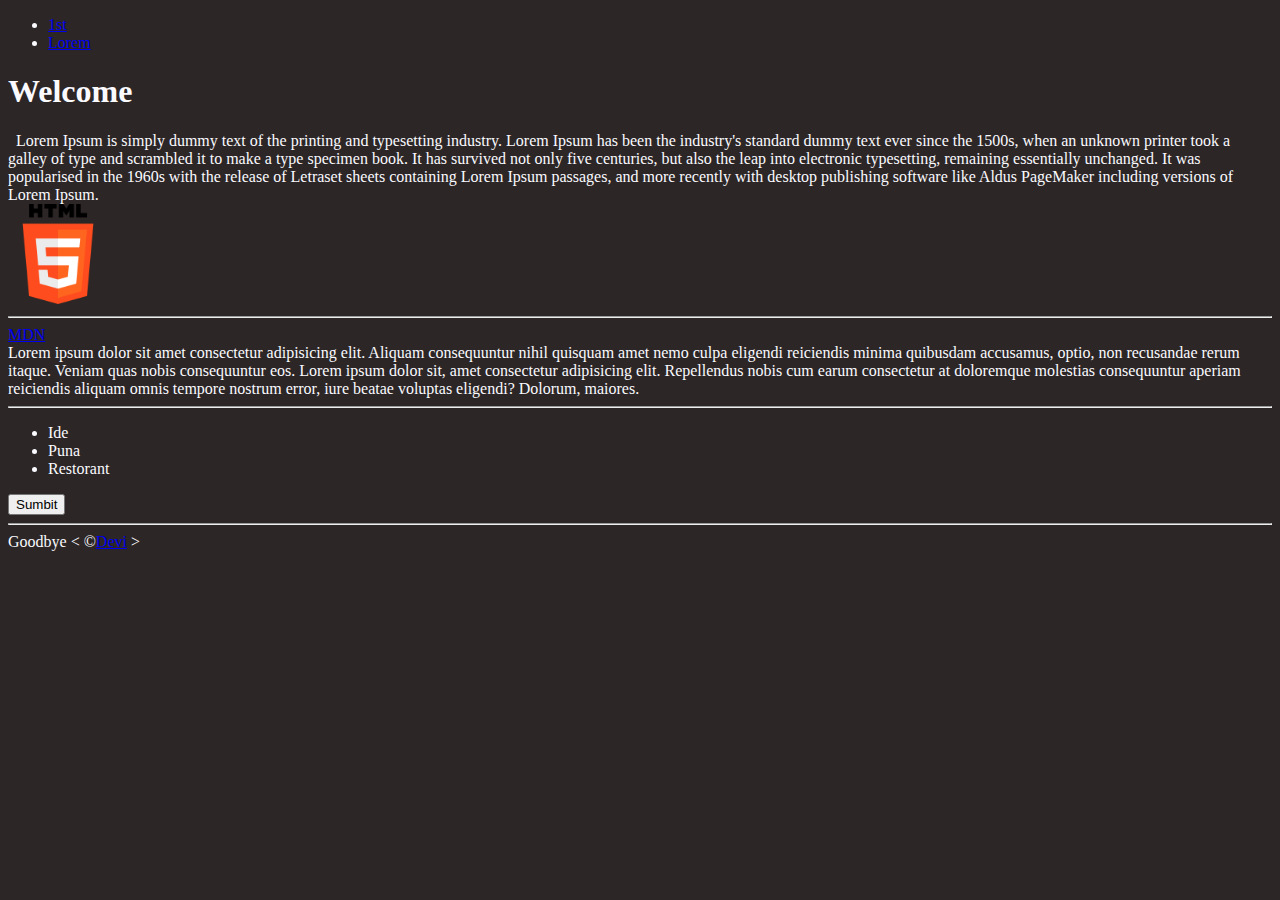
==== index.html @ 9e627035 "commit" ====
<!DOCTYPE html>
<html lang="en">

<head>
  <meta charset="UTF-8" />
  <meta http-equiv="X-UA-Compatible" content="IE=edge" />
  <meta name="viewport" content="width=device-width, initial-scale=1.0" />
  <link rel="icon" href="html5.png" type="image/x-icon" />
  <link rel="stylesheet" href="style.css" />
  <title>Faqe</title>
</head>

<body>
  <header>
    <nav>
      <ul>
        <li><a href="#html">1st</a></li>
        <li><a href="#.">Lorem</a></li>
      </ul>
    </nav>
  </header>
  <h1>Welcome</h1>
  <main>
    <p>
    <section id="html">
      &nbsp; Lorem Ipsum is simply dummy text of the printing and typesetting industry.
      Lorem Ipsum has been the industry's standard dummy text ever since the
      1500s, when an unknown printer took a galley of type and scrambled it to
      make a type specimen book. It has survived not only five centuries, but
      also the leap into electronic typesetting, remaining essentially
      unchanged. It was popularised in the 1960s with the release of Letraset
      sheets containing Lorem Ipsum passages, and more recently with desktop
      publishing software like Aldus PageMaker including versions of Lorem
      Ipsum.
    </section>
    <img src="html5.png" alt="Html logo" title="Html" width="100" height="100">
    <hr>
    <a href="https://developer.mozilla.org/en-US/docs/Web/HTML" target="_blank">MDN</a>
    <section id=".">
      Lorem ipsum dolor sit amet consectetur adipisicing elit. Aliquam consequuntur nihil quisquam amet nemo culpa
      eligendi reiciendis minima quibusdam accusamus, optio, non recusandae rerum itaque. Veniam quas nobis consequuntur
      eos. Lorem ipsum dolor sit, amet consectetur adipisicing elit. Repellendus nobis cum earum consectetur at
      doloremque molestias consequuntur aperiam reiciendis aliquam omnis tempore nostrum error, iure beatae voluptas
      eligendi? Dolorum, maiores.

    </section>
  </main>
  <hr>
  <ul>
    <li>Ide</li>
    <li>Puna</li>
    <li>Restorant</li>
  </ul>
  </p>
  <button>Sumbit</button>
  <hr />
  <footer>Goodbye
    &lt; &copy;<a href="about.html" target="_blank">Devi</a> &gt;
  </footer>
</body>
</html>
---- style.css ----
html {
  color: hsl(240, 100%, 99%);
  background-color: rgb(44, 38, 38);
}
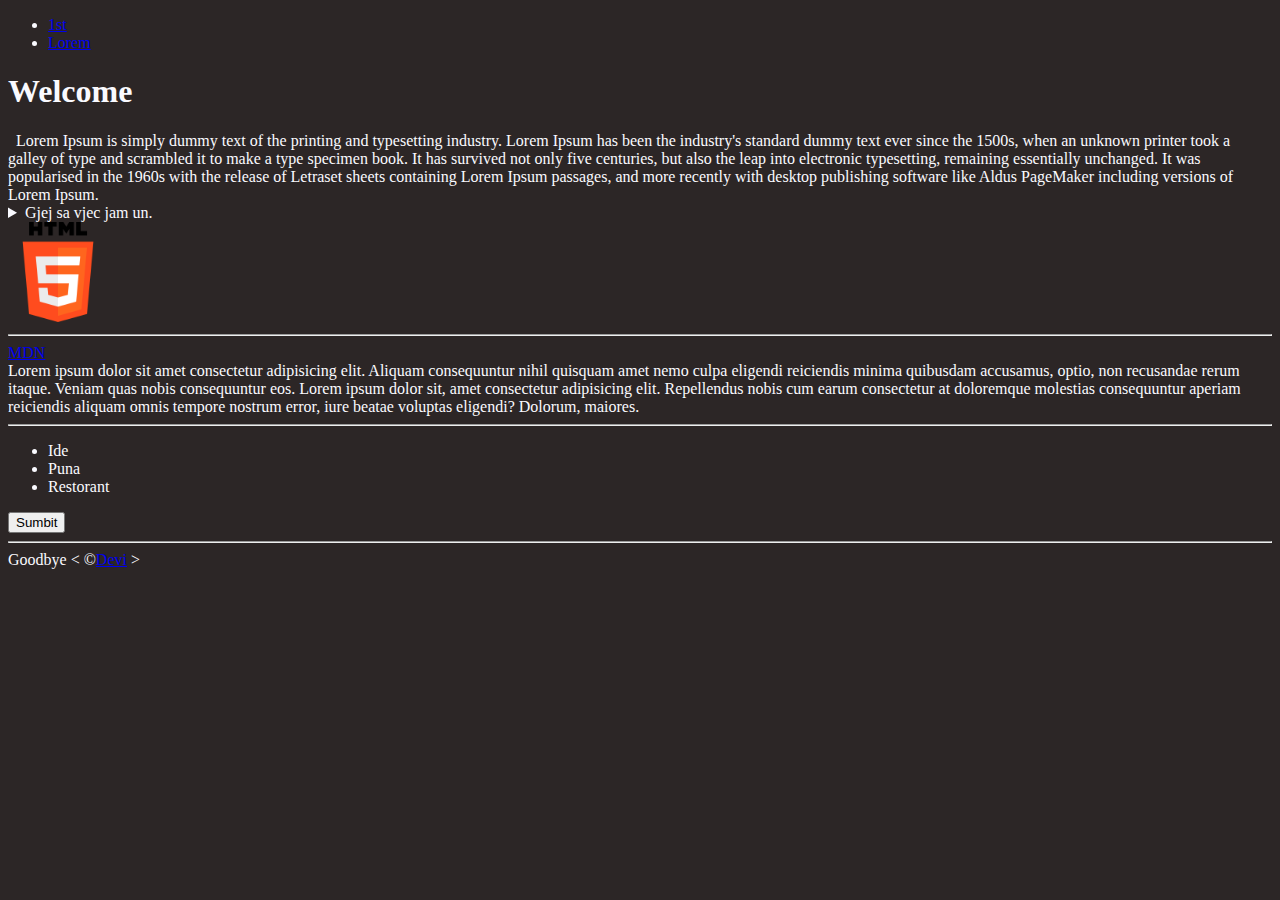
==== commit 433600f2: "commit" ====
--- a/index.html
+++ b/index.html
@@ -12,7 +12,7 @@
 
 <body>
   <header>
-    <nav>
+    <nav aria-label="primary nav">
       <ul>
         <li><a href="#html">1st</a></li>
         <li><a href="#.">Lorem</a></li>
@@ -32,6 +32,12 @@
       sheets containing Lorem Ipsum passages, and more recently with desktop
       publishing software like Aldus PageMaker including versions of Lorem
       Ipsum.
+      <aside>
+        <details>
+          <summary>Gjej sa vjec jam un.</summary>
+          <p>Un jam 19 vjec.</p>
+        </details>
+      </aside>
     </section>
     <img src="html5.png" alt="Html logo" title="Html" width="100" height="100">
     <hr>
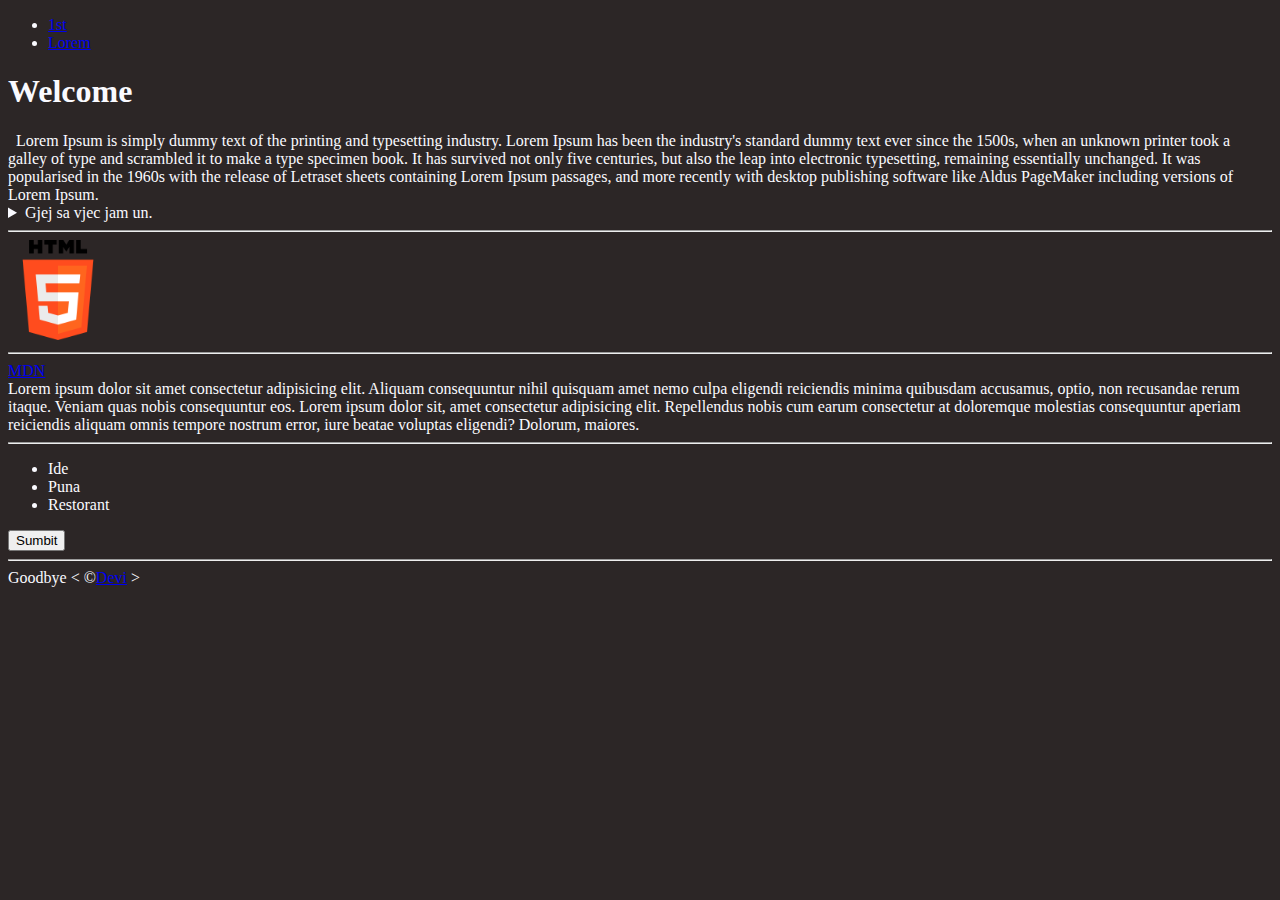
==== commit 651cd217: "commit" ====
--- a/index.html
+++ b/index.html
@@ -39,6 +39,7 @@
         </details>
       </aside>
     </section>
+    <hr>
     <img src="html5.png" alt="Html logo" title="Html" width="100" height="100">
     <hr>
     <a href="https://developer.mozilla.org/en-US/docs/Web/HTML" target="_blank">MDN</a>
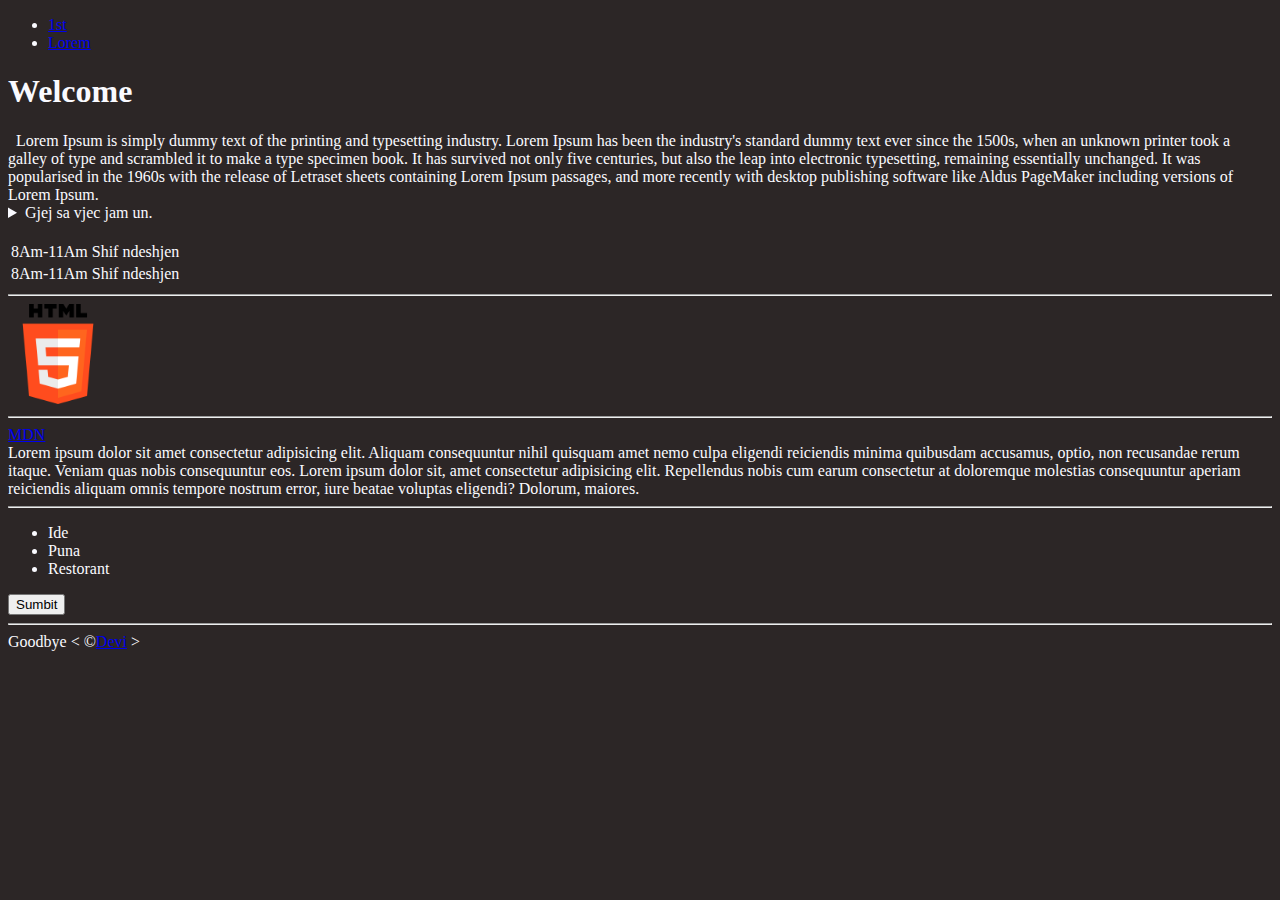
==== commit 3a07ab43: "commit" ====
--- a/index.html
+++ b/index.html
@@ -39,6 +39,20 @@
         </details>
       </aside>
     </section>
+    <br>
+    <table>
+      <tr>
+        <td>
+          <time datetime="08:00">8Am</time>-<time datetime="11:00">11Am</time>
+          <td>Shif ndeshjen</td>
+        </td>
+      <tr>
+        <td>
+          <time datetime="08:00">8Am</time>-<time datetime="11:00">11Am</time>
+          <td>Shif ndeshjen</td>
+        </td>
+      </tr>
+    </table>
     <hr>
     <img src="html5.png" alt="Html logo" title="Html" width="100" height="100">
     <hr>
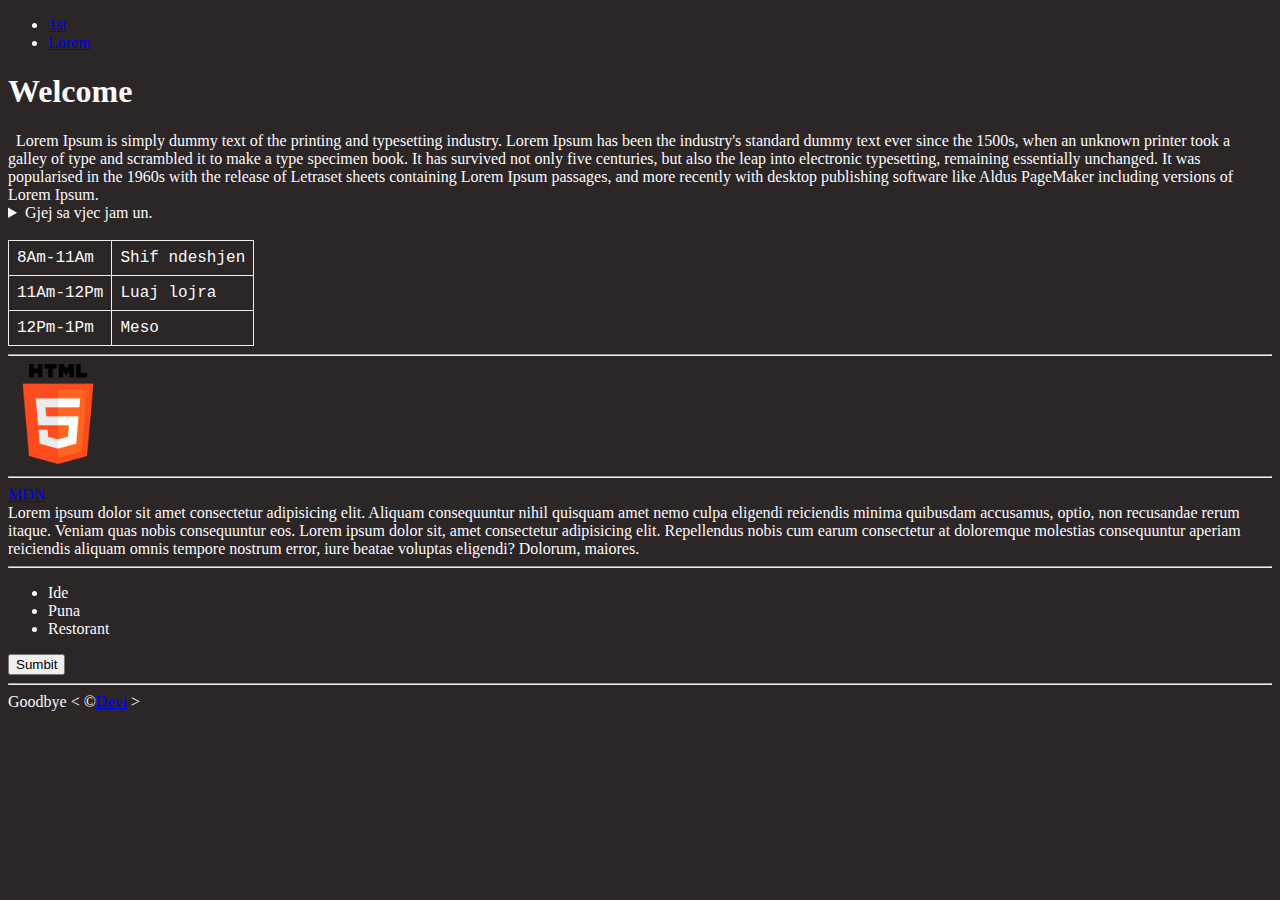
==== commit 83c5e3bc: "commit" ====
--- a/index.html
+++ b/index.html
@@ -48,8 +48,14 @@
         </td>
       <tr>
         <td>
-          <time datetime="08:00">8Am</time>-<time datetime="11:00">11Am</time>
-          <td>Shif ndeshjen</td>
+          <time datetime="11:00">11Am</time>-<time datetime="12:00">12Pm</time>
+          <td>Luaj lojra</td>
+        </td>
+      </tr>
+      <tr>
+        <td>
+          <time datetime="12:00">12Pm</time>-<time datetime="13:00">1Pm</time>
+          <td>Meso</td>
         </td>
       </tr>
     </table>
--- a/style.css
+++ b/style.css
@@ -1,4 +1,10 @@
 html {
   color: hsl(240, 100%, 99%);
   background-color: rgb(44, 38, 38);
+}
+table,tr,td,th,caption{
+border: 1px solid #eee ;
+font-family:'Courier New', Courier, monospace;
+border-collapse: collapse;
+padding: 0.5rem;
 }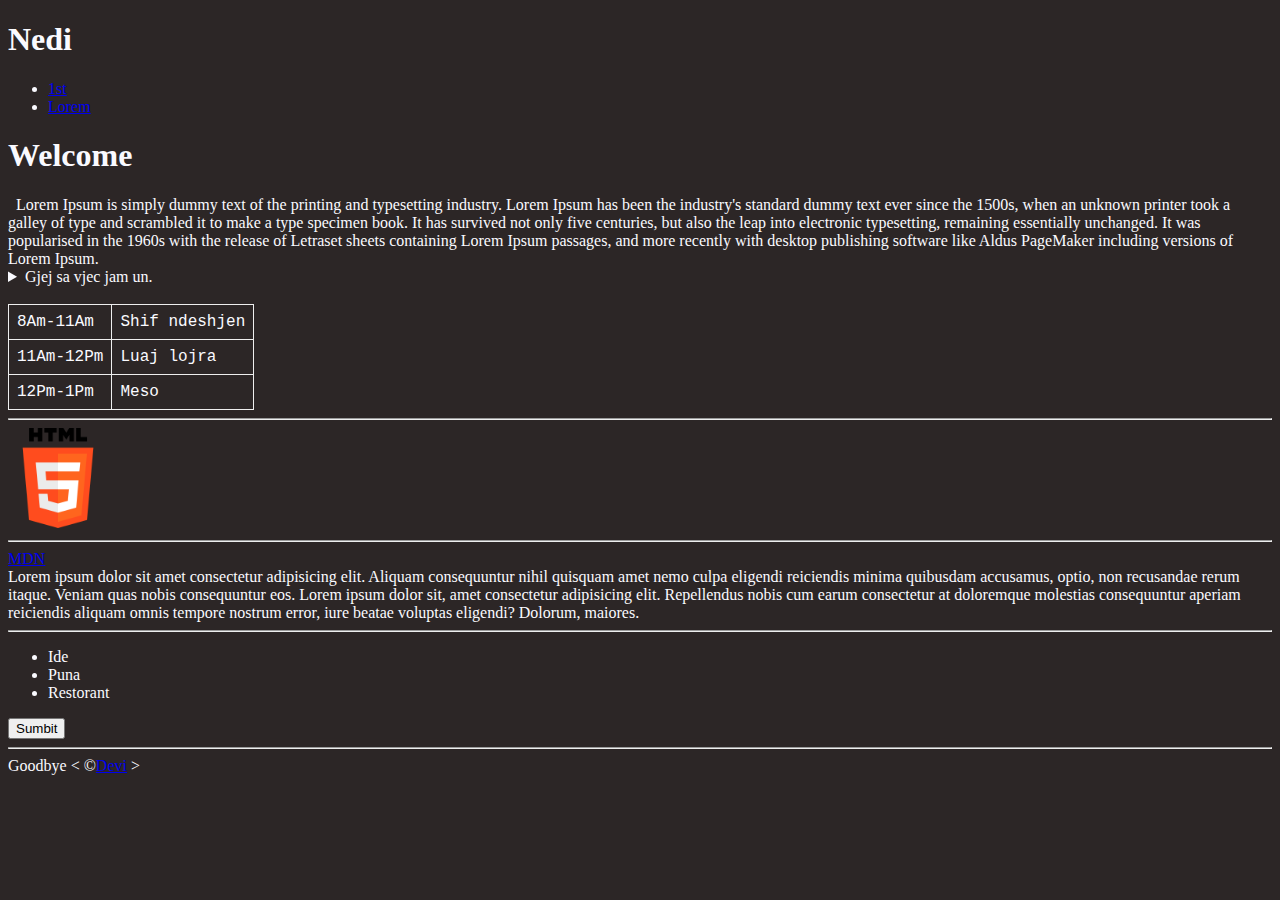
==== commit 4d0a9de8: "commit" ====
--- a/index.html
+++ b/index.html
@@ -8,9 +8,13 @@
   <link rel="icon" href="html5.png" type="image/x-icon" />
   <link rel="stylesheet" href="style.css" />
   <title>Faqe</title>
+  
 </head>
 
 <body>
+  <h1>
+    Nedi
+  </h1>
   <header>
     <nav aria-label="primary nav">
       <ul>
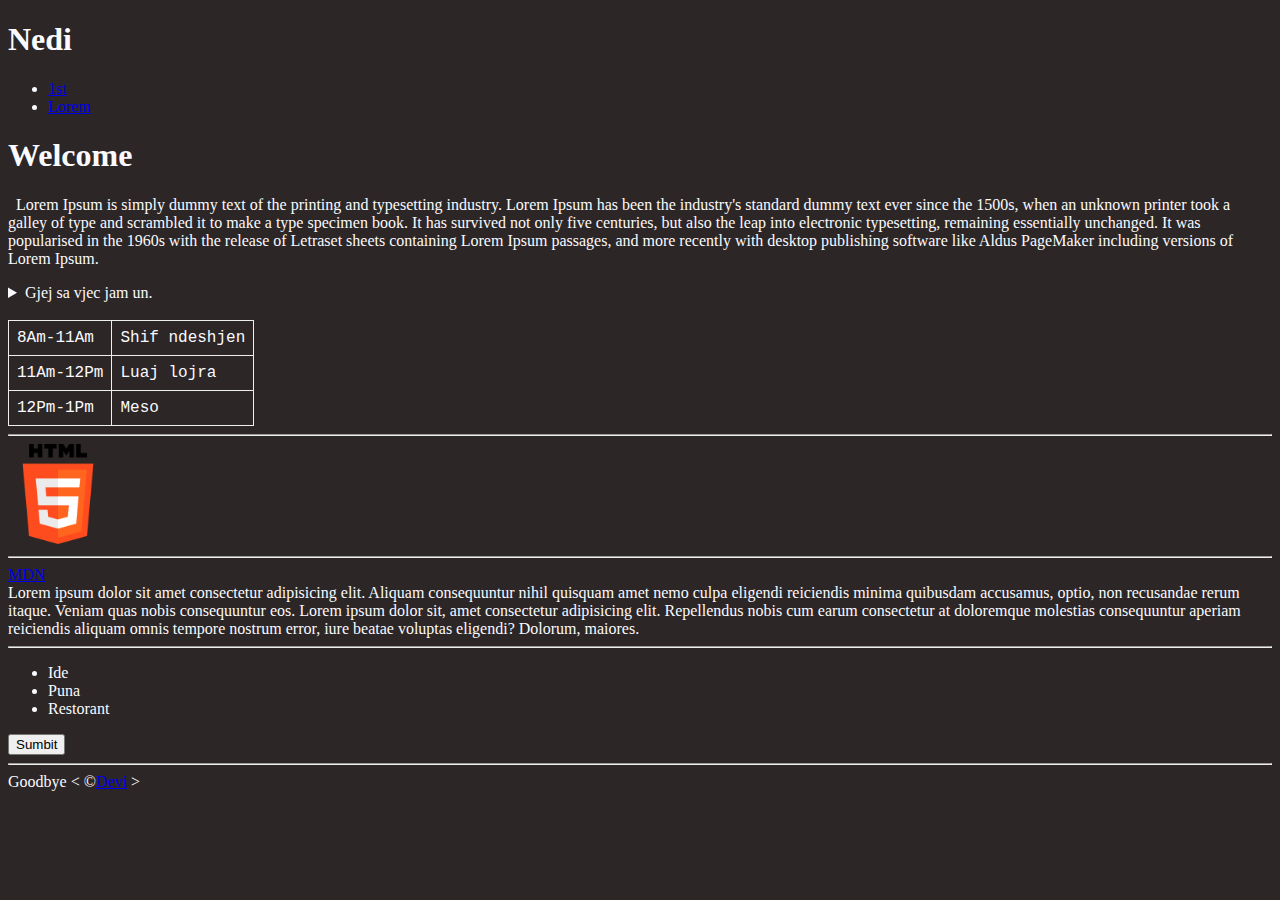
==== commit 8433ac93: "commit" ====
--- a/index.html
+++ b/index.html
@@ -36,6 +36,7 @@
       sheets containing Lorem Ipsum passages, and more recently with desktop
       publishing software like Aldus PageMaker including versions of Lorem
       Ipsum.
+    </p>
       <aside>
         <details>
           <summary>Gjej sa vjec jam un.</summary>
--- a/style.css
+++ b/style.css
@@ -7,4 +7,7 @@
 font-family:'Courier New', Courier, monospace;
 border-collapse: collapse;
 padding: 0.5rem;
+}
+div{
+  background-color: rgb(123, 73, rgb(0, 217, 255));
 }